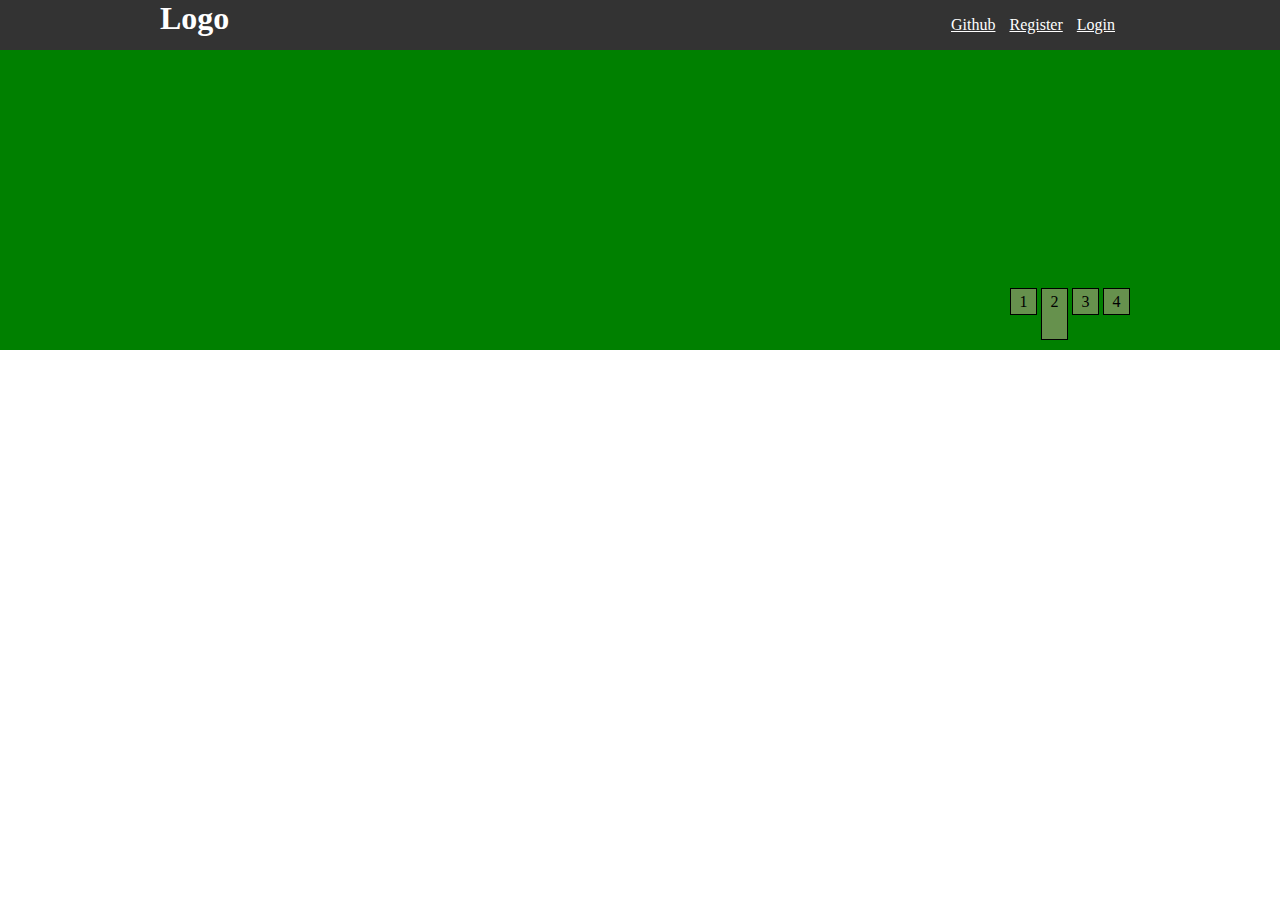
==== day7&day8/index.html @ 5539e2f8 "day7-1" ====
<!DOCTYPE html>
<html lang="en">
<head>
    <meta charset="UTF-8">
    <title>Title</title>
    <link rel="stylesheet" href="./CSS/index.css">
</head>
<body>
<div class="top" >
    <div class="title">
        <div class="top_left">
            <h1>Logo</h1>
        </div>
        <ul class="top_right">
            <li><a href="#">Github</a></li>
            <li><a href="#">Register</a></li>
            <li><a href="#">Login</a></li>
        </ul>
    </div>
</div>
<div class="banner">
    <ul class="dots">
        <li>1</li>
        <li>2</li>
        <li>3</li>
        <li>4</li>
    </ul>
</div>
<div class="content"></div>
<div class="bottom"></div>
</body>
</html>
---- day7&day8/CSS/index.css ----
*{
    margin: 0;
    padding: 0;
}
.top{
    width: 100%;
    background-color: #333333;
    height: 50px;
}
.top .title{
    color: white;
    width: 960px;
    margin: 0 auto;
}
.top_left{
    float: left;
}
.top_right{
    float: right;
}
a{
    color: white;
}
.top_right>li{
    list-style: none;
    display: inline;
    margin: 5px;
    line-height: 50px;
}
.banner{
    height: 300px;
    background-color: green;
    position: relative;
}
.dots{
    position: absolute;
    bottom: 0;
    right: 150px;
}
.dots>li{
    margin-bottom: 10px;
    border: 1px solid #000;
    display: inline-block;
    list-style: none;
    width: 25px;
    height: 25px;
    line-height: 25px;
    background-color: #66914d;
    text-align: center;
}
.dots>li:nth-child(2){
    height: 50px;
}
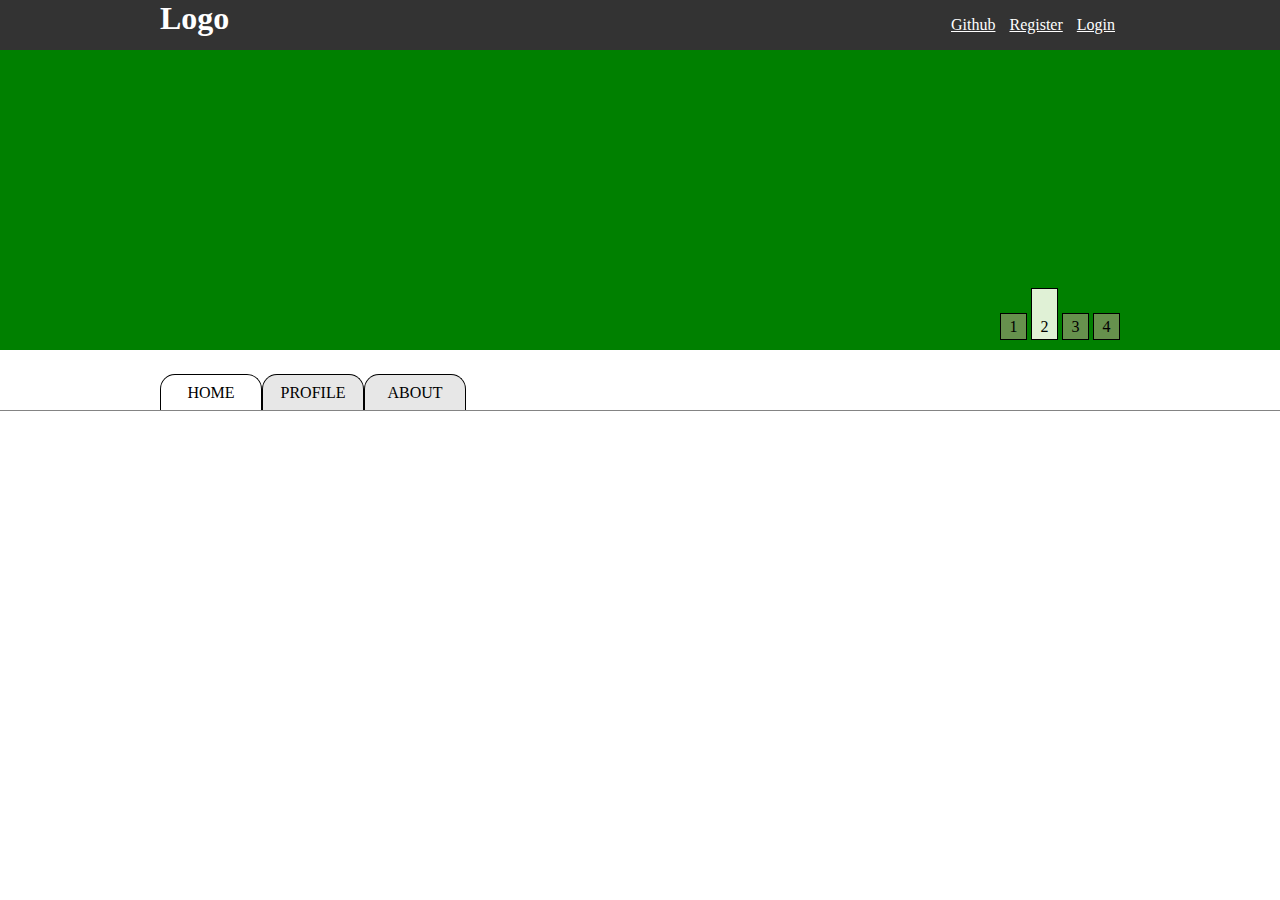
==== commit a7006b4b: "second-change" ====
--- a/day7&day8/index.html
+++ b/day7&day8/index.html
@@ -19,14 +19,27 @@
     </div>
 </div>
 <div class="banner">
-    <ul class="dots">
-        <li>1</li>
-        <li>2</li>
-        <li>3</li>
+    <div class="slider_show">
+        <ul class="dots">
+            <li>1</li>
+            <li>2</li>
+            <li>3</li>
         <li>4</li>
-    </ul>
+        </ul>
+    </div>
 </div>
-<div class="content"></div>
-<div class="bottom"></div>
+<div class="content">
+    <div class="cards">
+        <div class="item">
+            <ul>
+                <li>HOME</li><li>PROFILE</li><li>ABOUT</li>
+            </ul>
+        </div>
+    </div>
+    <div class="article">
+
+    </div>
+</div>
+<div class="footer"></div>
 </body>
 </html>--- a/day7&day8/CSS/index.css
+++ b/day7&day8/CSS/index.css
@@ -1,6 +1,9 @@
 *{
     margin: 0;
     padding: 0;
+}
+ul li{
+    list-style: none;
 }
 .top{
     width: 100%;
@@ -22,7 +25,6 @@
     color: white;
 }
 .top_right>li{
-    list-style: none;
     display: inline;
     margin: 5px;
     line-height: 50px;
@@ -30,18 +32,24 @@
 .banner{
     height: 300px;
     background-color: green;
+}
+.slider_show{
+    width: 960px;
+    height: 300px;
+    margin: 0 auto;
+    /*background-color: #fff;*/
     position: relative;
+
 }
 .dots{
     position: absolute;
     bottom: 0;
-    right: 150px;
+    right: 0;
 }
 .dots>li{
     margin-bottom: 10px;
     border: 1px solid #000;
     display: inline-block;
-    list-style: none;
     width: 25px;
     height: 25px;
     line-height: 25px;
@@ -49,5 +57,38 @@
     text-align: center;
 }
 .dots>li:nth-child(2){
+    padding-top: 25px;
+    background-color: #e0f1d6;
+}
+.cards{
+    border-bottom: 1px solid #848484;
     height: 50px;
+    margin-top: 10px;
 }
+.cards .item{
+    width: 960px;;
+    margin: 0 auto;
+    height: 50px;
+    position: relative;
+}
+.cards .item ul{
+    position: absolute;
+    bottom:0;
+}
+.cards .item ul li{
+    display: inline-block;
+    width: 100px;
+    height: 35px;
+    line-height: 35px;
+    text-align: center;
+    border: 1px solid #000;
+    border-top-left-radius: 15px;
+    border-top-right-radius: 15px;
+    border-bottom: none;
+    background-color: #e7e7e7;
+    m
+}
+.cards .item ul li:nth-child(1){
+    background-color: #fff;
+    border-bottom: white;
+}
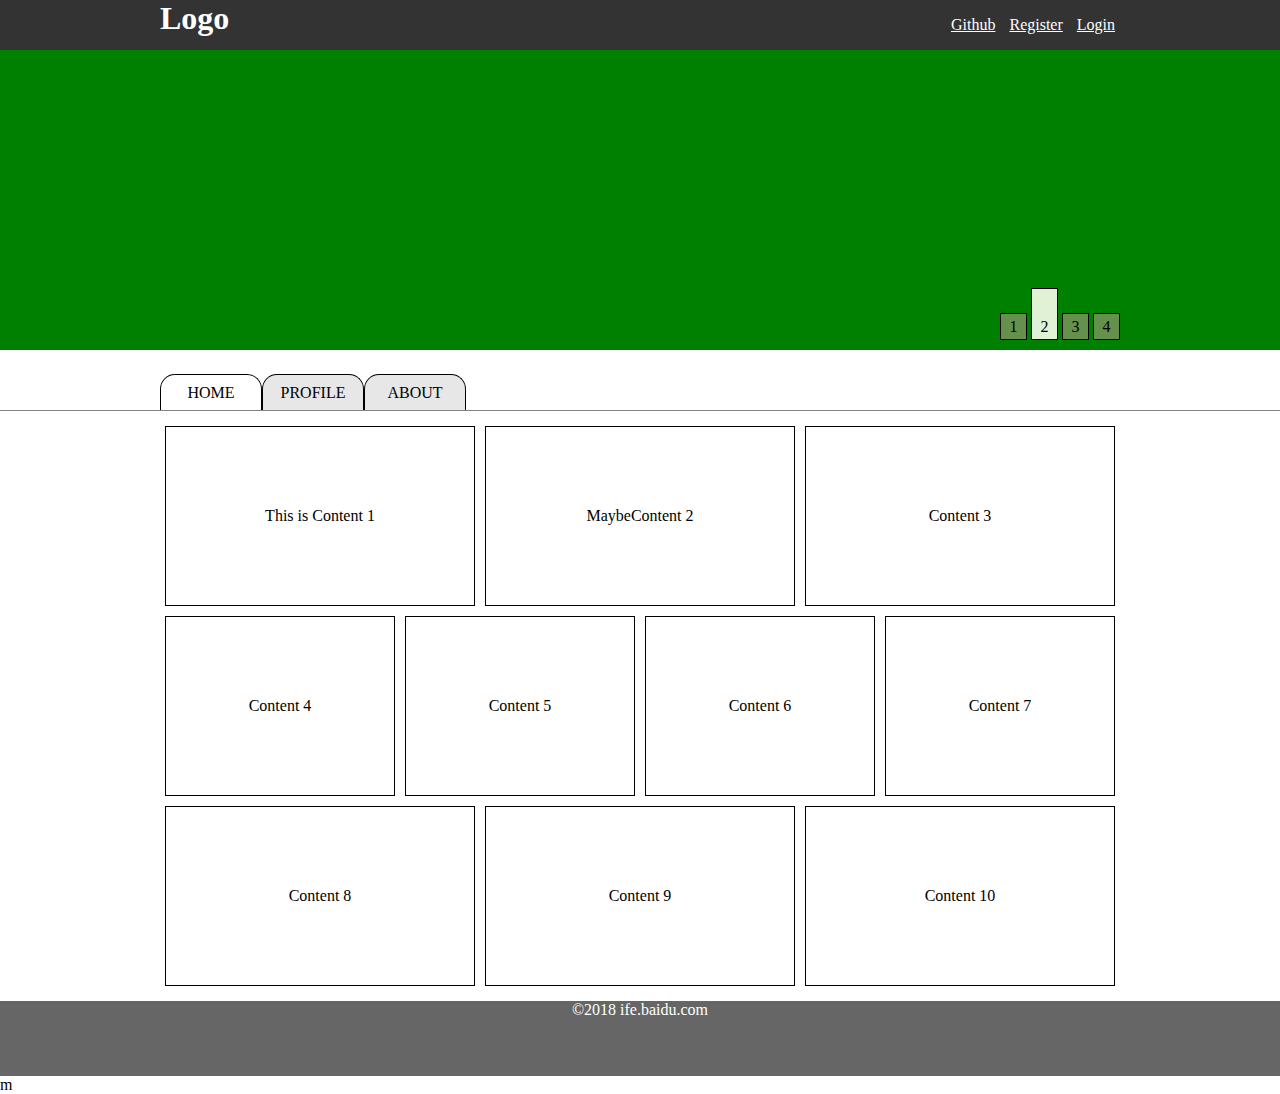
==== commit 17aa9ef1: "day7&8" ====
--- a/day7&day8/index.html
+++ b/day7&day8/index.html
@@ -37,9 +37,26 @@
         </div>
     </div>
     <div class="article">
-
+        <div class="item1">
+            <p>This is Content 1</p>
+            <p>MaybeContent 2</p>
+            <p>Content 3</p>
+        </div>
+        <div class="item1">
+            <p>Content 4</p>
+            <p>Content 5</p>
+            <p>Content 6</p>
+            <p>Content 7</p>
+        </div>
+        <div class="item1">
+            <p>Content 8</p>
+            <p>Content 9</p>
+            <p>Content 10</p>
+        </div>
     </div>
 </div>
-<div class="footer"></div>
-</body>
+<div class="footer">
+    <p>&copy;2018 ife.baidu.com</p>
+</div>
+</body>                m
 </html>--- a/day7&day8/CSS/index.css
+++ b/day7&day8/CSS/index.css
@@ -60,6 +60,7 @@
     padding-top: 25px;
     background-color: #e0f1d6;
 }
+/*中间部分*/
 .cards{
     border-bottom: 1px solid #848484;
     height: 50px;
@@ -86,9 +87,39 @@
     border-top-right-radius: 15px;
     border-bottom: none;
     background-color: #e7e7e7;
-    m
 }
 .cards .item ul li:nth-child(1){
     background-color: #fff;
-    border-bottom: white;
 }
+/*内容*/
+.article{
+    width: 960px;
+    margin: 10px auto;
+}
+.article .item1{
+    display: flex;
+    width: 100%;
+    flex-wrap: wrap;
+
+}
+.article .item1>p{
+    border: 1px solid #000;
+    flex: 1;
+    padding: 80px;
+    text-align: center;
+    margin: 5px;
+}
+/*底部*/
+.footer{
+    /*position: fixed;*/
+    /*bottom: 0;*/
+    width: 100%;
+    background-color: #666666;
+    height: 75px;
+}
+.footer>p{
+    width: 960px;
+    margin: 10px auto;
+    text-align: center;
+    color: white;
+}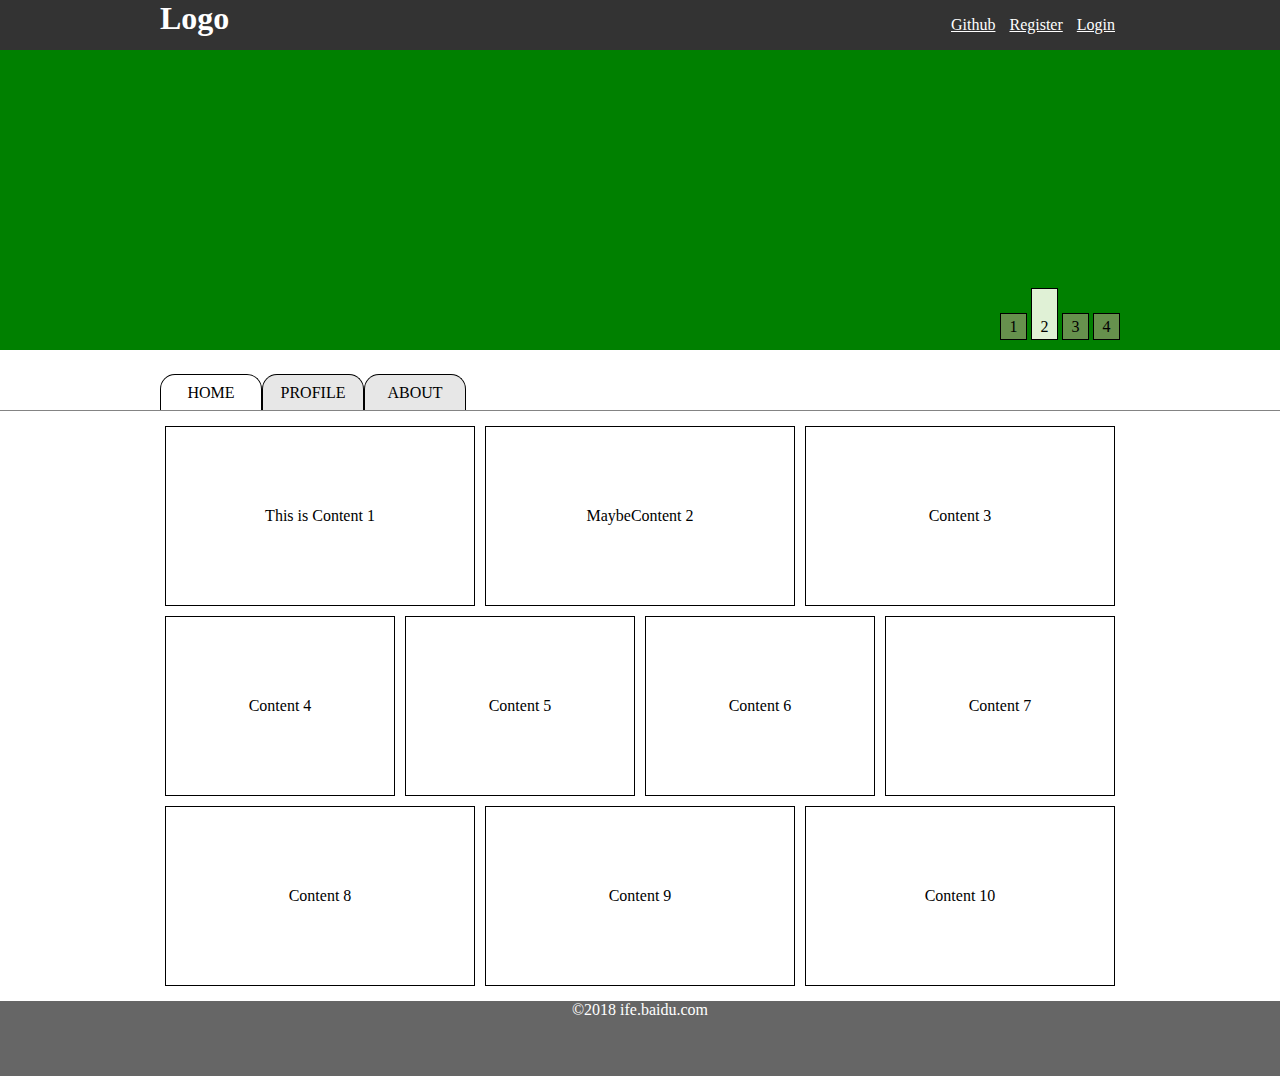
==== commit 83be6acb: "7.21" ====
--- a/day7&day8/index.html
+++ b/day7&day8/index.html
@@ -58,5 +58,5 @@
 <div class="footer">
     <p>&copy;2018 ife.baidu.com</p>
 </div>
-</body>                m
+</body>
 </html>